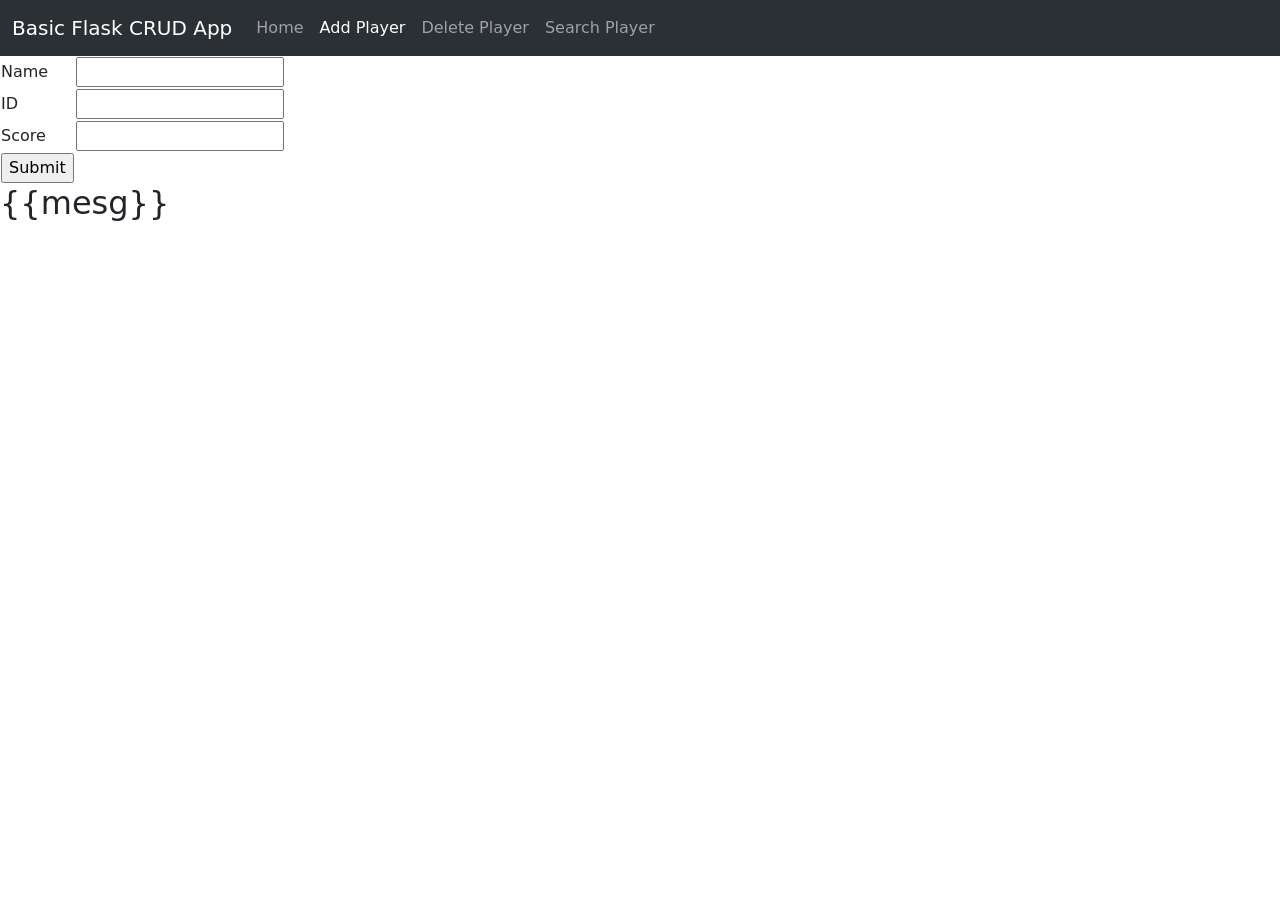
==== templates/create.html @ 504fd2f9 "Added Bootstrap Styling." ====
<!DOCTYPE html>
<html lang="en">
<html>
<head>
  <meta charset="utf-8">
  <meta name="viewport" content="width=device-width, initial-scale=1">
  <title>CRUD APP</title>
  <link href="https://cdn.jsdelivr.net/npm/bootstrap@5.3.0-alpha1/dist/css/bootstrap.min.css" rel="stylesheet" integrity="sha384-GLhlTQ8iRABdZLl6O3oVMWSktQOp6b7In1Zl3/Jr59b6EGGoI1aFkw7cmDA6j6gD" crossorigin="anonymous">
</head>

<body>

    <script src="https://cdn.jsdelivr.net/npm/bootstrap@5.3.0-alpha1/dist/js/bootstrap.bundle.min.js" integrity="sha384-w76AqPfDkMBDXo30jS1Sgez6pr3x5MlQ1ZAGC+nuZB+EYdgRZgiwxhTBTkF7CXvN" crossorigin="anonymous"></script>
    <main>
      <script src="https://cdn.jsdelivr.net/npm/@popperjs/core@2.11.6/dist/umd/popper.min.js" integrity="sha384-oBqDVmMz9ATKxIep9tiCxS/Z9fNfEXiDAYTujMAeBAsjFuCZSmKbSSUnQlmh/jp3" crossorigin="anonymous"></script>
      <script src="https://cdn.jsdelivr.net/npm/bootstrap@5.3.0-alpha1/dist/js/bootstrap.bundle.min.js" integrity="sha384-w76AqPfDkMBDXo30jS1Sgez6pr3x5MlQ1ZAGC+nuZB+EYdgRZgiwxhTBTkF7CXvN" crossorigin="anonymous"></script>
      <nav class="navbar navbar-expand-lg bg-body-tertiary" data-bs-theme="dark">
        <div class="container-fluid">
          <a class="navbar-brand" href="#">Basic Flask CRUD App</a>
          <button class="navbar-toggler" type="button" data-bs-toggle="collapse" data-bs-target="#navbarSupportedContent" aria-controls="navbarSupportedContent" aria-expanded="false" aria-label="Toggle navigation">
            <span class="navbar-toggler-icon"></span>
          </button>
          <div class="collapse navbar-collapse" id="navbarSupportedContent">
            <ul class="navbar-nav me-auto mb-2 mb-lg-0">
              <li class="nav-item">
                <a class="nav-link"  href="/">Home</a>
              </li>
              <li class="nav-item">
                <a class="nav-link active" aria-current="page" href="/add">Add Player</a>
              </li>
              <li class="nav-item">
                <a class="nav-link" href="/delete">Delete Player</a>
              </li>
              <li class="nav-item">
                <a class="nav-link" href="/search">Search Player</a>
              </li>
            </ul>
          </div>
        </div>
      </nav>
  </main>


    
    
    <form action="/add" method="post">
      <table>
        <tr><td>Name</td><td><input type="text" name="name"></td></tr>  
        <tr><td>ID</td><td><input type="number" name="mid"></td></tr>  
        <tr><td>Score</td><td><input type="number" name="pscore"></td></tr>  
        <tr><td><input type="submit" value="Submit"></td></tr>  
      </table>
    </form>

    <h2>{{mesg}}</h2>

    

</body>




</html>
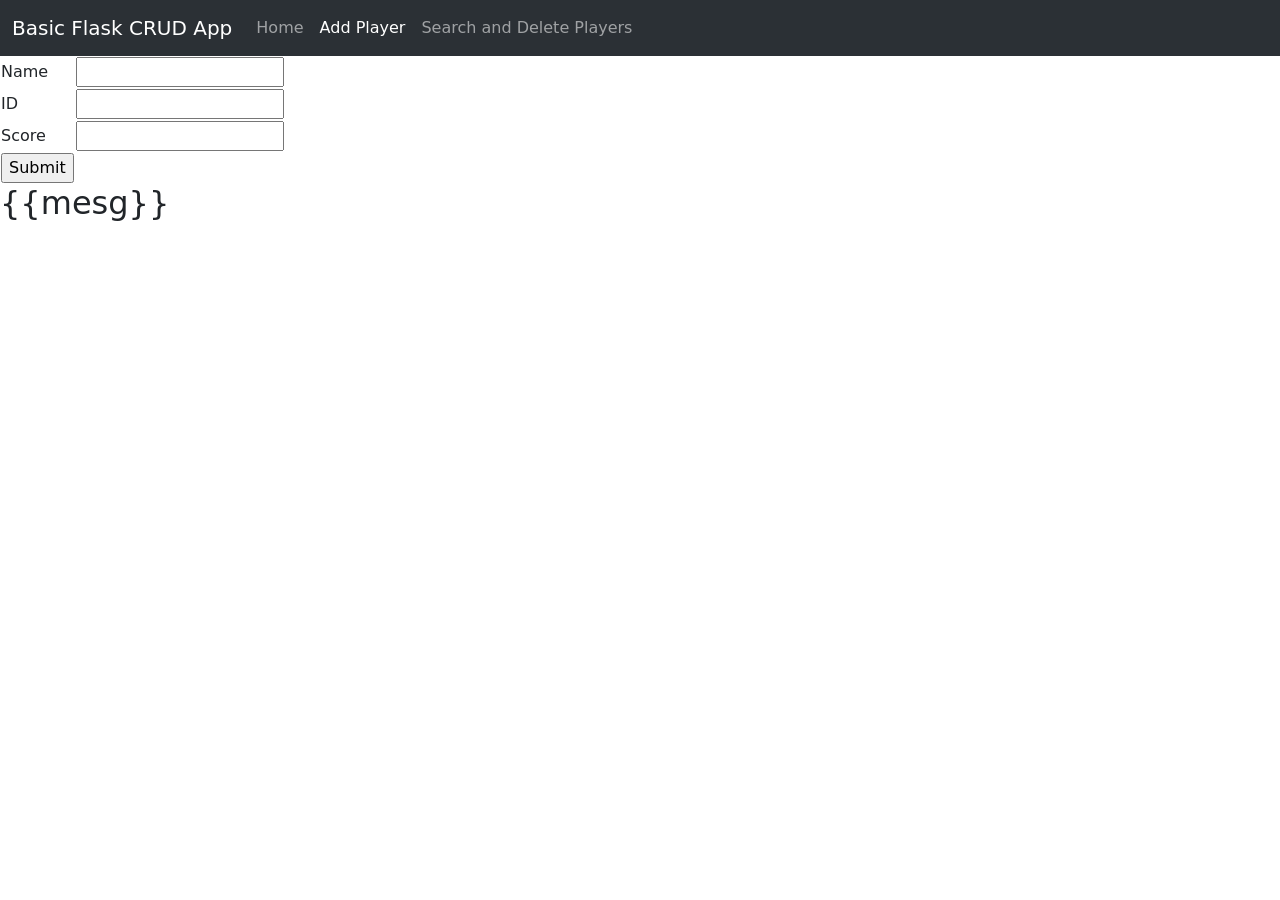
==== commit 6bf2180e: "Changed Deletion to be based on ID number." ====
--- a/templates/create.html
+++ b/templates/create.html
@@ -29,10 +29,7 @@
                 <a class="nav-link active" aria-current="page" href="/add">Add Player</a>
               </li>
               <li class="nav-item">
-                <a class="nav-link" href="/delete">Delete Player</a>
-              </li>
-              <li class="nav-item">
-                <a class="nav-link" href="/search">Search Player</a>
+                <a class="nav-link" href="/search">Search and Delete Players</a>
               </li>
             </ul>
           </div>
